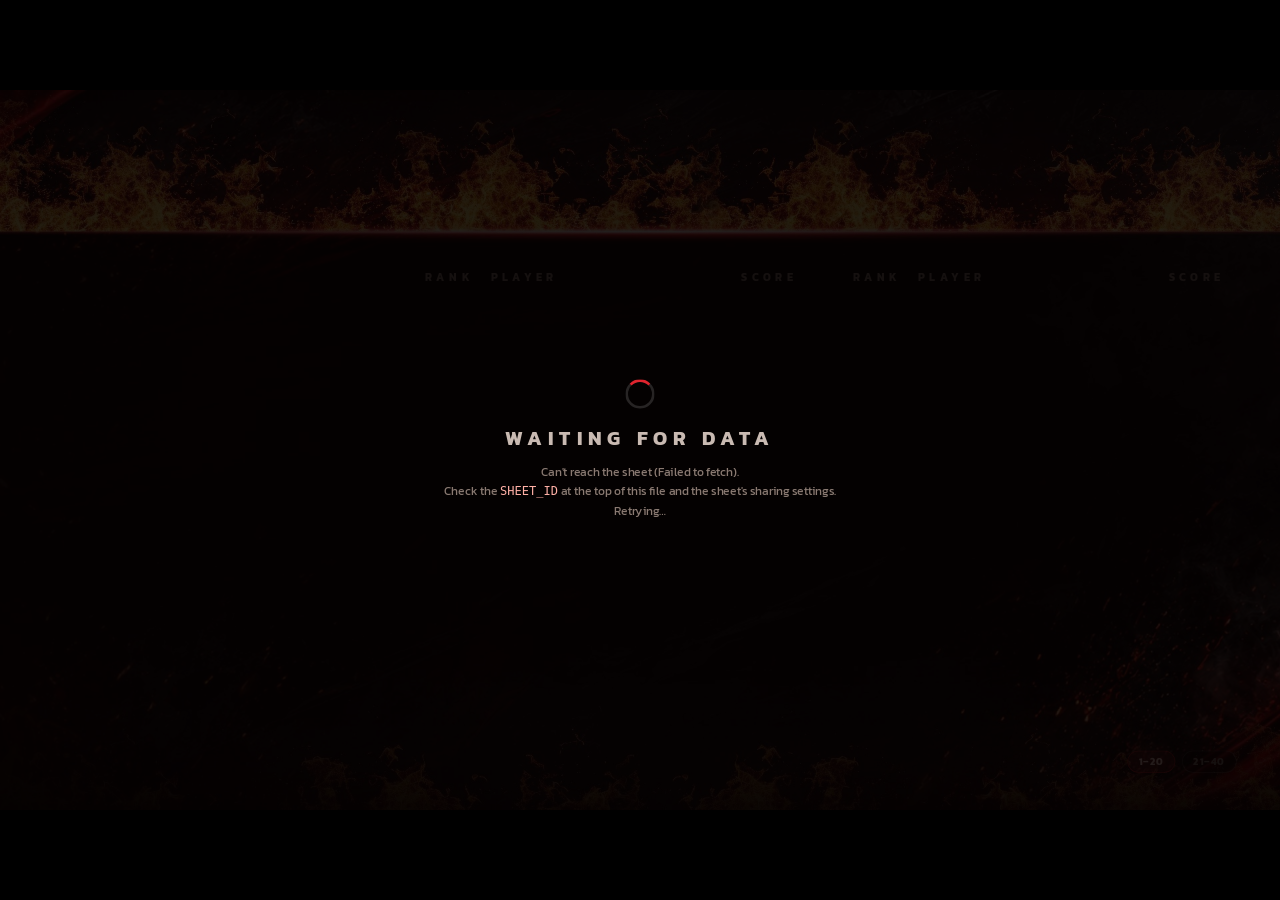
==== scoreboard-tv.html @ fb476140 "Add template-based TV scoreboard page with top-40 page rotation New scoreboard-tv.html renders live " ====
<!DOCTYPE html>
<html lang="th">
<head>
<meta charset="UTF-8">
<meta name="viewport" content="width=device-width, initial-scale=1.0">
<title>Scoreboard TV — Punch Fighter</title>
<link rel="stylesheet" href="fonts/kanit.css">
<style>
  /* ============================================================
     TV SCOREBOARD — designed-template edition
     The whole screen is one 1920x1080 artwork supplied by the
     designer (tv-template.png / .jpg dropped next to this file).
     This page only draws the live TOP 40 into the empty area,
     rotating pages: ranks 1–20 <-> 21–40.

     Tune the board position to your template with the four
     --board-* variables below (pixels on the 1920x1080 canvas).
     ============================================================ */
  :root {
    /* leaderboard area on the 1920x1080 template */
    --board-x: 620px;      /* distance from left edge  */
    --board-y: 268px;      /* distance from top edge   */
    --board-w: 1235px;     /* area width               */
    --board-h: 715px;      /* area height              */
    --col-gap: 48px;       /* gap between the two columns of 10 */

    --ink:    #f7f2ee;
    --ink-2:  #c9bab2;
    --ink-3:  #8a7a72;
    --gold:   #f5c542;
    --accent: #e0242e;
    --accent-2: #ff9d2e;
  }
  * { margin: 0; padding: 0; box-sizing: border-box; }
  html, body { height: 100%; background: #000; overflow: hidden; }
  body { font-family: 'Kanit', system-ui, "Segoe UI", "Noto Sans Thai", sans-serif; color: var(--ink); }

  /* ---------- fixed 1920x1080 stage, scaled to fit the screen ---------- */
  #stage {
    position: absolute; left: 50%; top: 50%;
    width: 1920px; height: 1080px;
    transform-origin: center center;   /* scale set from JS */
  }
  #tpl {
    position: absolute; inset: 0; width: 100%; height: 100%;
    object-fit: cover; z-index: 0;
  }

  /* ---------- leaderboard ---------- */
  #board {
    position: absolute; z-index: 1;
    left: var(--board-x); top: var(--board-y);
    width: var(--board-w); height: var(--board-h);
    display: grid; grid-template-columns: 1fr 1fr;
    column-gap: var(--col-gap);
  }
  #board.flip { animation: page-in .5s ease both; }
  @keyframes page-in { from { opacity: 0; transform: translateX(30px); } to { opacity: 1; transform: none; } }
  @keyframes row-in  { from { opacity: 0; transform: translateY(12px); } to { opacity: 1; transform: none; } }
  @keyframes flash-up   { 0% { background: rgba(46,194,126,0.30); } 100% { background: transparent; } }
  @keyframes flash-gold { 0% { box-shadow: inset 0 0 0 3px var(--gold), 0 0 40px rgba(245,197,66,.5); }
                          100% { box-shadow: inset 0 0 0 2px rgba(245,197,66,.65), 0 0 22px rgba(245,197,66,.15); } }

  .col { display: flex; flex-direction: column; min-height: 0; }
  .col-head {
    display: grid; grid-template-columns: 84px 1fr 190px; align-items: center; gap: 14px;
    padding: 0 18px 12px;
    font-size: 17px; font-weight: 700; letter-spacing: 0.38em; color: var(--ink-3);
    text-transform: uppercase;
  }
  .col-head .r { text-align: right; }
  .col-body { flex: 1; display: flex; flex-direction: column; justify-content: space-evenly; min-height: 0; }

  .row {
    position: relative; flex: 1; max-height: 66px;
    display: grid; grid-template-columns: 84px 1fr 190px; align-items: center; gap: 14px;
    padding: 0 18px; margin: 2px 0; border-radius: 12px;
    animation: row-in .4s ease both;
  }
  /* gold hairline under every row, like the template mock */
  .row::after {
    content: ""; position: absolute; left: 16px; right: 16px; bottom: 0; height: 2px;
    background: linear-gradient(90deg, rgba(245,197,66,0.65), rgba(224,36,46,0.35) 70%, transparent);
    border-radius: 1px;
  }
  .row.up { animation: flash-up 1.6s ease-out; }
  .row.champ {
    background: linear-gradient(90deg, rgba(245,197,66,0.14), rgba(245,197,66,0.03) 70%, transparent);
    box-shadow: inset 0 0 0 2px rgba(245,197,66,0.65), 0 0 22px rgba(245,197,66,0.15);
  }
  .row.champ.newchamp { animation: flash-gold 1.8s ease-out; }
  .row.champ::after { background: linear-gradient(90deg, var(--gold), rgba(245,197,66,0.25)); height: 3px; }

  .rk { display: flex; align-items: center; justify-content: center; }
  .rk .num {
    min-width: 44px; height: 44px; padding: 0 8px;
    display: inline-flex; align-items: center; justify-content: center;
    font-size: 22px; font-weight: 800; color: var(--ink-2); font-variant-numeric: tabular-nums;
    background: rgba(255,255,255,0.06); border: 1px solid rgba(255,255,255,0.14); border-radius: 10px;
  }
  .rk .medal { font-size: 32px; filter: drop-shadow(0 2px 6px rgba(0,0,0,0.6)); }

  .nm {
    font-size: 27px; font-weight: 800; letter-spacing: 0.06em; text-transform: uppercase;
    white-space: nowrap; overflow: hidden; text-overflow: ellipsis;
    text-shadow: 0 2px 8px rgba(0,0,0,0.7);
  }
  .nm .delta { margin-left: 10px; font-size: 15px; font-weight: 800; color: #2ec27e; letter-spacing: 0.04em; }
  .row.champ .nm { color: #fff3d6; }
  .empty { color: var(--ink-3); font-size: 19px; font-weight: 400; font-style: italic; letter-spacing: 0.03em; text-transform: none; }

  .sc {
    text-align: right; font-size: 29px; font-weight: 800; font-variant-numeric: tabular-nums;
    text-shadow: 0 2px 8px rgba(0,0,0,0.7);
  }
  .row.champ .sc { color: var(--gold); }

  /* ---------- page indicator (bottom-right of the board area) ---------- */
  #pages {
    position: absolute; z-index: 1;
    left: var(--board-x); width: var(--board-w);
    top: calc(var(--board-y) + var(--board-h) + 8px);
    display: flex; justify-content: flex-end; gap: 10px;
  }
  .pgdot {
    padding: 4px 16px; border-radius: 999px; border: 1px solid rgba(255,255,255,0.18);
    color: var(--ink-3); font-size: 15px; font-weight: 700; letter-spacing: 0.12em;
    background: rgba(0,0,0,0.35); transition: all .3s ease;
  }
  .pgdot.on { color: #ffd6ce; border-color: rgba(224,36,46,0.7); background: rgba(224,36,46,0.22); }

  /* ---------- waiting / error overlay ---------- */
  #overlay {
    position: absolute; inset: 0; z-index: 5; display: none;
    align-items: center; justify-content: center; text-align: center;
    background: rgba(5, 2, 2, 0.88);
  }
  #overlay.show { display: flex; }
  #overlay h2 { font-size: 30px; letter-spacing: 0.3em; color: var(--ink-2); margin-bottom: 14px; }
  #overlay p { color: var(--ink-3); font-size: 18px; line-height: 1.6; max-width: 640px; }
  #overlay code { color: #ffb0a6; }
  .spin {
    width: 44px; height: 44px; margin: 0 auto 22px; border-radius: 50%;
    border: 4px solid rgba(255,255,255,0.14); border-top-color: var(--accent);
    animation: rot 1s linear infinite;
  }
  @keyframes rot { to { transform: rotate(1turn); } }

  #demoBadge {
    position: absolute; top: 14px; right: 14px; z-index: 6; display: none;
    font-size: 14px; font-weight: 800; letter-spacing: 0.24em; color: var(--gold);
    border: 1px solid rgba(245,197,66,0.5); border-radius: 999px; padding: 6px 16px;
    background: rgba(0,0,0,0.5);
  }
  #demoBadge.show { display: block; }
</style>
</head>
<body>

<div id="stage">
  <img id="tpl" alt="">
  <div id="board">
    <div class="col">
      <div class="col-head"><div>Rank</div><div>Player</div><div class="r">Score</div></div>
      <div class="col-body" id="colA"></div>
    </div>
    <div class="col">
      <div class="col-head"><div>Rank</div><div>Player</div><div class="r">Score</div></div>
      <div class="col-body" id="colB"></div>
    </div>
  </div>
  <div id="pages"><span class="pgdot on" id="pg0">1–20</span><span class="pgdot" id="pg1">21–40</span></div>
  <div id="overlay">
    <div>
      <div class="spin"></div>
      <h2>WAITING FOR DATA</h2>
      <p id="overlayMsg">Connecting to the scoreboard sheet…</p>
    </div>
  </div>
  <div id="demoBadge">DEMO DATA</div>
</div>

<script>
/* ==================================================================
   CONFIG — same Google Sheet as scoreboard.html.
   Override with scoreboard-tv.html?sheet=<SHEET_ID>.
   Extra URL options:
     ?demo        run with sample data (no sheet needed)
     ?page=1      lock to ranks 1–20  (no rotation — e.g. TV #1)
     ?page=2      lock to ranks 21–40 (no rotation — e.g. TV #2)
   ================================================================== */
const SHEET_ID  = "1MJp-Ns0SVVeZYVGFjdhScvjldC5tFVYJLAfM3W4185k";
const POLL_MS   = 10000;
const TOP_N     = 40;     /* total ranks across all pages  */
const PAGE_SIZE = 20;     /* ranks per screen (2 cols x10) */
const ROTATE_MS = 12000;  /* page flip: 1–20 <-> 21–40     */

/* The designed 1920x1080 template artwork. Drop the exported file
   next to this page as tv-template.png (or .jpg). Until then the
   plain flame background (myrank-bg.jpeg) is used as a stand-in.
   To use different artwork per page, also export tv-template-2.png
   (or .jpg) — it will be shown while ranks 21–40 are on screen. */
const TEMPLATE_SOURCES   = ["tv-template.png", "tv-template.jpg", "myrank-bg.jpeg"];
const TEMPLATE_2_SOURCES = ["tv-template-2.png", "tv-template-2.jpg"];

const QS  = new URLSearchParams(location.search);
const SID = QS.get("sheet") || SHEET_ID;
const urlFor = tab =>
  "https://docs.google.com/spreadsheets/d/" + SID +
  "/gviz/tq?tqx=out:csv&headers=0&sheet=" + tab + "&_=" + Date.now();

/* Players tab column indexes (0-based) — same layout the other pages read */
const PCOL = { ID: 0, TAG: 3, TOTAL: 16 };

/* ---------------- scale the 1920x1080 stage to the screen ---------------- */
function fit() {
  const s = Math.min(innerWidth / 1920, innerHeight / 1080);
  document.getElementById("stage").style.transform =
    "translate(-50%, -50%) scale(" + s + ")";
}
addEventListener("resize", fit); fit();

/* ---------------- template image (with fallbacks) ---------------- */
let tplMain = null, tplPage2 = null;
function resolveImg(sources, done) {
  (function tryNext(i) {
    if (i >= sources.length) return done(null);
    const img = new Image();
    img.onload  = () => done(sources[i]);
    img.onerror = () => tryNext(i + 1);
    img.src = sources[i];
  })(0);
}
resolveImg(TEMPLATE_SOURCES,   src => { tplMain  = src; applyTemplate(); });
resolveImg(TEMPLATE_2_SOURCES, src => { tplPage2 = src; applyTemplate(); });
function applyTemplate() {
  const want = (page === 1 && tplPage2) ? tplPage2 : tplMain;
  const el = document.getElementById("tpl");
  if (want && el.getAttribute("src") !== want) el.src = want;
}

/* ---------------- CSV parsing (handles quoted fields) ---------------- */
function parseCSV(text) {
  const rows = []; let row = [], cur = "", inQ = false;
  for (let i = 0; i < text.length; i++) {
    const ch = text[i];
    if (inQ) {
      if (ch === '"') { if (text[i + 1] === '"') { cur += '"'; i++; } else inQ = false; }
      else cur += ch;
    } else if (ch === '"') inQ = true;
    else if (ch === ',') { row.push(cur); cur = ""; }
    else if (ch === '\n') { row.push(cur); rows.push(row); row = []; cur = ""; }
    else if (ch !== '\r') cur += ch;
  }
  if (cur !== "" || row.length) { row.push(cur); rows.push(row); }
  return rows;
}
function num(v) { return Number(String(v == null ? "" : v).replace(/[,\s]/g, "")) || 0; }

/* Players tab -> ranked [{id,name,score}] (score desc; ties -> earlier row wins) */
function parsePlayers(csvText) {
  const players = [];
  parseCSV(csvText).forEach((r, i) => {
    if (i === 0) return;                     /* header row */
    const name = (r[PCOL.TAG] || "").trim();
    if (!name) return;
    players.push({ id: (r[PCOL.ID] || "").trim(), name, score: num(r[PCOL.TOTAL]), row: i });
  });
  return players
    .filter(p => p.score > 0)
    .sort((a, b) => b.score - a.score || a.row - b.row);
}

/* ---------------- rendering ---------------- */
const $ = id => document.getElementById(id);
let lastTop = [];
let havePrev = false;
let prevRank = {};
let prevChampKey = null;

/* fixed page via ?page=1 / ?page=2, else auto-rotate */
const LOCK_PAGE = QS.get("page") === "1" ? 0 : QS.get("page") === "2" ? 1 : null;
let page = LOCK_PAGE == null ? 0 : LOCK_PAGE;

function updateTop(top) {
  top.forEach((p, i) => {
    const was = prevRank[p.name];
    p.up = havePrev && was !== undefined && was > i;
    p.isNew = havePrev && was === undefined;
    p.delta = p.up ? was - i : 0;
  });
  const champKey = top[0] ? top[0].name : null;
  const newChamp = havePrev && champKey && prevChampKey && champKey !== prevChampKey;
  prevRank = {};
  top.forEach((p, i) => { prevRank[p.name] = i; });
  prevChampKey = champKey;
  const firstLoad = !havePrev;
  havePrev = true;
  lastTop = top;
  renderBoard(false, firstLoad, newChamp);
}

const MEDALS = ["🥇", "🥈", "🥉"];
function esc(s) { const d = document.createElement("div"); d.textContent = s; return d.innerHTML; }

function renderBoard(flip, firstLoad, newChamp) {
  $("pg0").className = "pgdot" + (page === 0 ? " on" : "");
  $("pg1").className = "pgdot" + (page === 1 ? " on" : "");
  $("pages").style.display = LOCK_PAGE == null ? "" : "none";
  applyTemplate();
  if (flip) {
    const b = $("board");
    b.classList.remove("flip"); void b.offsetWidth;
    b.classList.add("flip");
  }
  const bodies = [$("colA"), $("colB")];
  bodies.forEach(b => { b.innerHTML = ""; });
  const start = page * PAGE_SIZE;
  for (let k = 0; k < PAGE_SIZE; k++) {
    const i = start + k;                     /* absolute rank index */
    const body = bodies[k < PAGE_SIZE / 2 ? 0 : 1];
    const row = document.createElement("div");
    const p = lastTop[i];
    row.className = "row" + (i === 0 ? " champ" : "");
    if (!p) {
      row.innerHTML = `<div class="rk"><span class="num">${i + 1}</span></div>
        <div class="nm empty">— open slot, your name here —</div><div class="sc"></div>`;
      body.appendChild(row); continue;
    }
    if (p.up || p.isNew) row.classList.add("up");
    if (i === 0 && newChamp) row.classList.add("newchamp");
    row.style.animationDelay = firstLoad ? (k * 0.04) + "s" : "0s";
    const medal = i < 3 ? `<span class="medal">${MEDALS[i]}</span>` : `<span class="num">${i + 1}</span>`;
    const delta = p.up ? `<span class="delta">▲${p.delta}</span>` : (p.isNew ? `<span class="delta">NEW</span>` : "");
    row.innerHTML =
      `<div class="rk">${medal}</div>
       <div class="nm">${esc(p.name)}${delta}</div>
       <div class="sc">${p.score.toLocaleString()}</div>`;
    body.appendChild(row);
  }
}

/* auto-rotate 1–20 <-> 21–40; stays on page 1 until anyone ranks 21+ */
setInterval(() => {
  if (LOCK_PAGE != null) return;
  if (lastTop.length > PAGE_SIZE) { page = 1 - page; renderBoard(true, false, false); }
  else if (page !== 0) { page = 0; renderBoard(true, false, false); }
}, ROTATE_MS);

/* ---------------- data loop ---------------- */
let failures = 0;
async function tick() {
  try {
    const res = await fetch(urlFor("Players"), { cache: "no-store" });
    if (!res.ok) throw new Error("HTTP " + res.status);
    const top = parsePlayers(await res.text()).slice(0, TOP_N);
    failures = 0;
    $("overlay").classList.remove("show");
    updateTop(top);
  } catch (e) {
    failures++;
    if (!havePrev || failures >= 3) {
      $("overlayMsg").innerHTML = "Can't reach the sheet (" + esc(e.message) + ").<br>Check the <code>SHEET_ID</code> at the top of this file and the sheet's sharing settings. Retrying…";
      $("overlay").classList.add("show");
    }
  }
}

/* ---------------- demo mode (?demo) ---------------- */
const DEMO = QS.has("demo");
function demoData() {
  const base = ["PLOY777","MINT.EXE","BEAMZILLA","FAHSTORM","NACKATTACK","JUNEBUG",
    "OATMEAL","PRAEDATOR","ICEBERG","GIFTED","TONKLA","BOSSMODE","NAMWAN","KAOFANG",
    "MEKZILLA","PANCAKE","TITAN_T","MILKYWAY","GOLFPRO","VIEWFINDER","SUNSHINE9",
    "KRATAI","BIGBOSS","NOODLE_X","FERNFERN","TURBOMAX","MOJITO","SPICYMAMA",
    "CAPTAINP","WAVERIDER","JELLYBEAN","NIGHTOWL","THUNDERB","COCOPUFF","DRAGONFLY",
    "PEPPERONI","STARGAZER","BUBBLETEA","ROCKETMAN","LUCKYCAT7"];
  return base.map((n, i) => ({ id: "P-" + String(i + 1).padStart(3, "0"), name: n,
    score: 10500 - i * 210 - Math.floor(Math.random() * 120), row: i }));
}
let demoRows = [];
function demoTick() {
  if (!demoRows.length) demoRows = demoData();
  updateTop(demoRows.slice().sort((a, b) => b.score - a.score || a.row - b.row).slice(0, TOP_N));
  const i = 1 + Math.floor(Math.random() * (demoRows.length - 1));
  demoRows[i].score += Math.floor(Math.random() * 900);
}

if (DEMO) {
  $("demoBadge").classList.add("show");
  demoTick();
  setInterval(demoTick, 6000);
} else {
  tick();
  setInterval(tick, POLL_MS);
}
</script>
</body>
</html>
---- fonts/kanit.css ----
@font-face {
  font-family: 'Kanit';
  font-style: italic;
  font-weight: 700;
  font-display: swap;
  src: url(kanit-700i-thai.woff2) format('woff2');
  unicode-range: U+02D7, U+0303, U+0331, U+0E01-0E5B, U+200C-200D, U+25CC;
}
@font-face {
  font-family: 'Kanit';
  font-style: italic;
  font-weight: 700;
  font-display: swap;
  src: url(kanit-700i-latin.woff2) format('woff2');
  unicode-range: U+0000-00FF, U+0131, U+0152-0153, U+02BB-02BC, U+02C6, U+02DA, U+02DC, U+0304, U+0308, U+0329, U+2000-206F, U+20AC, U+2122, U+2191, U+2193, U+2212, U+2215, U+FEFF, U+FFFD;
}
@font-face {
  font-family: 'Kanit';
  font-style: italic;
  font-weight: 800;
  font-display: swap;
  src: url(kanit-800i-thai.woff2) format('woff2');
  unicode-range: U+02D7, U+0303, U+0331, U+0E01-0E5B, U+200C-200D, U+25CC;
}
@font-face {
  font-family: 'Kanit';
  font-style: italic;
  font-weight: 800;
  font-display: swap;
  src: url(kanit-800i-latin.woff2) format('woff2');
  unicode-range: U+0000-00FF, U+0131, U+0152-0153, U+02BB-02BC, U+02C6, U+02DA, U+02DC, U+0304, U+0308, U+0329, U+2000-206F, U+20AC, U+2122, U+2191, U+2193, U+2212, U+2215, U+FEFF, U+FFFD;
}
@font-face {
  font-family: 'Kanit';
  font-style: italic;
  font-weight: 900;
  font-display: swap;
  src: url(kanit-900i-thai.woff2) format('woff2');
  unicode-range: U+02D7, U+0303, U+0331, U+0E01-0E5B, U+200C-200D, U+25CC;
}
@font-face {
  font-family: 'Kanit';
  font-style: italic;
  font-weight: 900;
  font-display: swap;
  src: url(kanit-900i-latin.woff2) format('woff2');
  unicode-range: U+0000-00FF, U+0131, U+0152-0153, U+02BB-02BC, U+02C6, U+02DA, U+02DC, U+0304, U+0308, U+0329, U+2000-206F, U+20AC, U+2122, U+2191, U+2193, U+2212, U+2215, U+FEFF, U+FFFD;
}
@font-face {
  font-family: 'Kanit';
  font-style: normal;
  font-weight: 400;
  font-display: swap;
  src: url(kanit-400-thai.woff2) format('woff2');
  unicode-range: U+02D7, U+0303, U+0331, U+0E01-0E5B, U+200C-200D, U+25CC;
}
@font-face {
  font-family: 'Kanit';
  font-style: normal;
  font-weight: 400;
  font-display: swap;
  src: url(kanit-400-latin.woff2) format('woff2');
  unicode-range: U+0000-00FF, U+0131, U+0152-0153, U+02BB-02BC, U+02C6, U+02DA, U+02DC, U+0304, U+0308, U+0329, U+2000-206F, U+20AC, U+2122, U+2191, U+2193, U+2212, U+2215, U+FEFF, U+FFFD;
}
@font-face {
  font-family: 'Kanit';
  font-style: normal;
  font-weight: 700;
  font-display: swap;
  src: url(kanit-700-thai.woff2) format('woff2');
  unicode-range: U+02D7, U+0303, U+0331, U+0E01-0E5B, U+200C-200D, U+25CC;
}
@font-face {
  font-family: 'Kanit';
  font-style: normal;
  font-weight: 700;
  font-display: swap;
  src: url(kanit-700-latin.woff2) format('woff2');
  unicode-range: U+0000-00FF, U+0131, U+0152-0153, U+02BB-02BC, U+02C6, U+02DA, U+02DC, U+0304, U+0308, U+0329, U+2000-206F, U+20AC, U+2122, U+2191, U+2193, U+2212, U+2215, U+FEFF, U+FFFD;
}
@font-face {
  font-family: 'Kanit';
  font-style: normal;
  font-weight: 800;
  font-display: swap;
  src: url(kanit-800-thai.woff2) format('woff2');
  unicode-range: U+02D7, U+0303, U+0331, U+0E01-0E5B, U+200C-200D, U+25CC;
}
@font-face {
  font-family: 'Kanit';
  font-style: normal;
  font-weight: 800;
  font-display: swap;
  src: url(kanit-800-latin.woff2) format('woff2');
  unicode-range: U+0000-00FF, U+0131, U+0152-0153, U+02BB-02BC, U+02C6, U+02DA, U+02DC, U+0304, U+0308, U+0329, U+2000-206F, U+20AC, U+2122, U+2191, U+2193, U+2212, U+2215, U+FEFF, U+FFFD;
}
@font-face {
  font-family: 'Kanit';
  font-style: normal;
  font-weight: 900;
  font-display: swap;
  src: url(kanit-900-thai.woff2) format('woff2');
  unicode-range: U+02D7, U+0303, U+0331, U+0E01-0E5B, U+200C-200D, U+25CC;
}
@font-face {
  font-family: 'Kanit';
  font-style: normal;
  font-weight: 900;
  font-display: swap;
  src: url(kanit-900-latin.woff2) format('woff2');
  unicode-range: U+0000-00FF, U+0131, U+0152-0153, U+02BB-02BC, U+02C6, U+02DA, U+02DC, U+0304, U+0308, U+0329, U+2000-206F, U+20AC, U+2122, U+2191, U+2193, U+2212, U+2215, U+FEFF, U+FFFD;
}
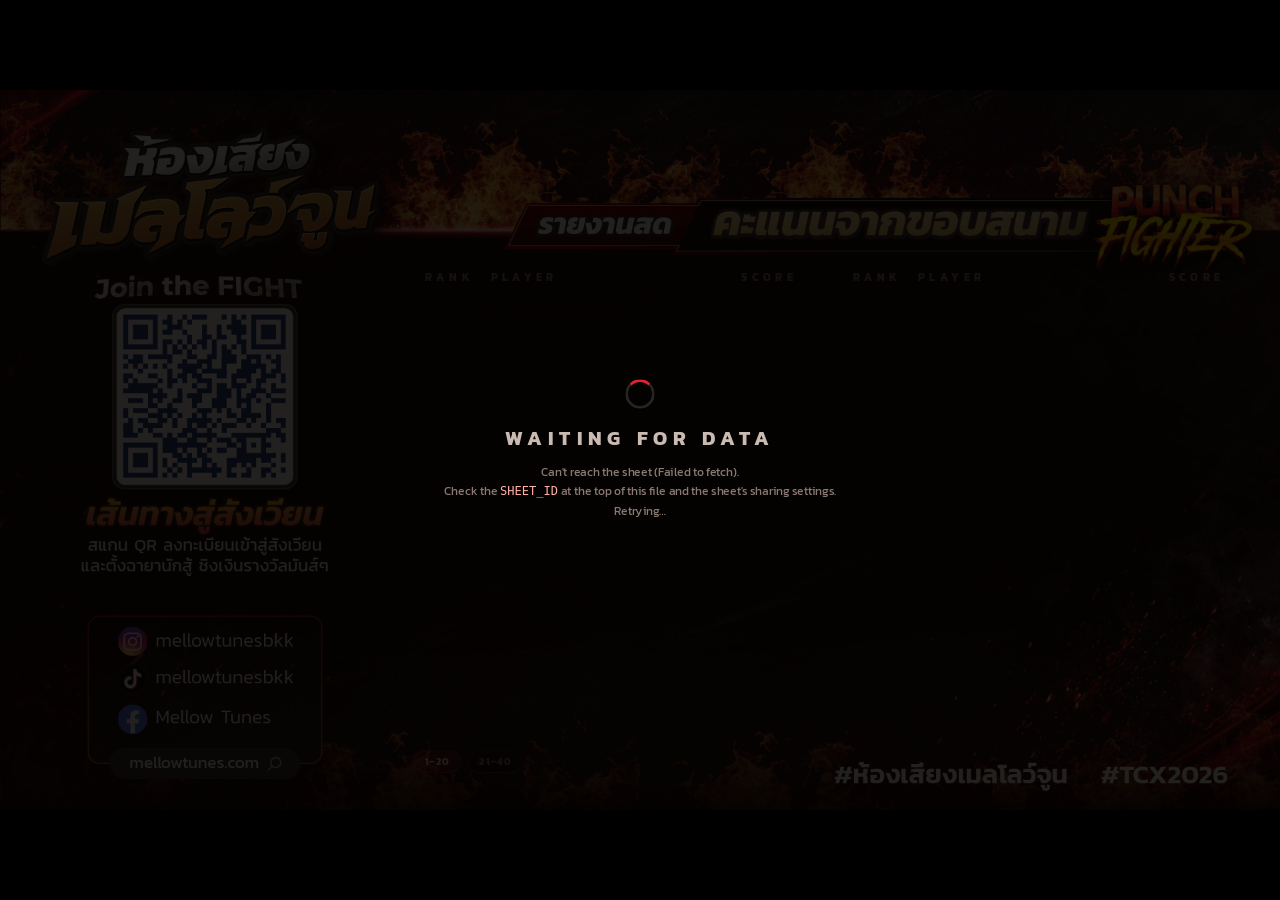
==== commit 14b8ded7: "Move TV page indicator to bottom-left, clear of hashtag artwork Co-Authored-By: Claude Fable 5 <nore" ====
--- a/scoreboard-tv.html
+++ b/scoreboard-tv.html
@@ -120,7 +120,7 @@
     position: absolute; z-index: 1;
     left: var(--board-x); width: var(--board-w);
     top: calc(var(--board-y) + var(--board-h) + 8px);
-    display: flex; justify-content: flex-end; gap: 10px;
+    display: flex; justify-content: flex-start; gap: 10px;
   }
   .pgdot {
     padding: 4px 16px; border-radius: 999px; border: 1px solid rgba(255,255,255,0.18);
